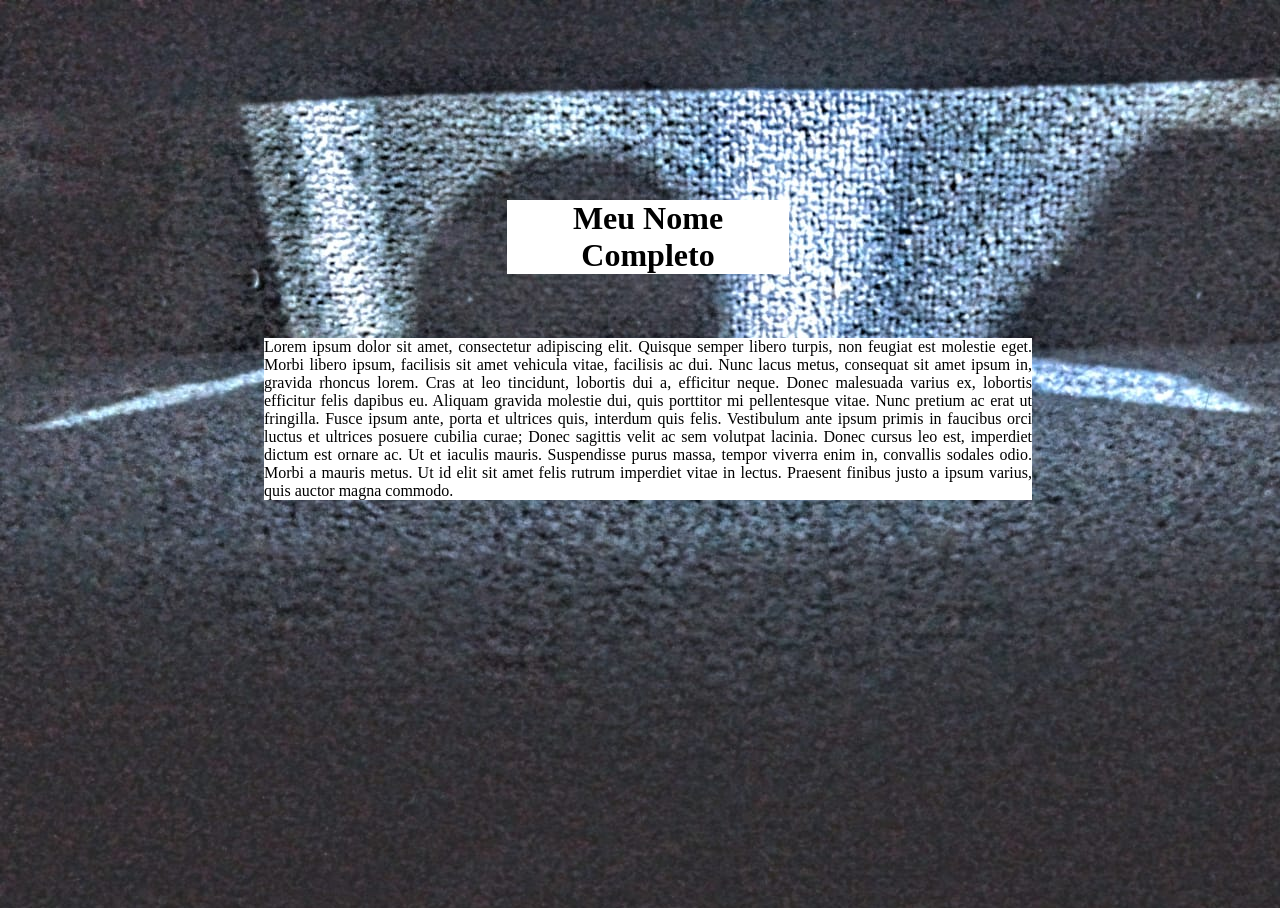
==== index.html @ c6a09cad "Add files via upload" ====
<!DOCTYPE html>
<html>
<head>
<meta name="viewport" content="width=device-width, initial-scale=1">
<link rel="stylesheet" href="quadrado.css">
<title>Frederico Paim Antunes</title>
</head>
<body id="imagem">
<h1 style="background-color:white; text-align: center; font-family:'Yanone Tagesschrift'; margin: 15% 39% 0% 39%">Meu Nome Completo</h1>
<p style="background-color:white; font-family:'Yanone Tagesschrift'; text-align: justify; margin: 5% 20% 1% 20%">Lorem ipsum dolor sit amet, consectetur adipiscing elit. Quisque semper libero turpis, non feugiat est molestie eget. Morbi libero ipsum, facilisis sit amet vehicula vitae, facilisis ac dui. Nunc lacus metus, consequat sit amet ipsum in, gravida rhoncus lorem. Cras at leo tincidunt, lobortis dui a, efficitur neque. Donec malesuada varius ex, lobortis efficitur felis dapibus eu. Aliquam gravida molestie dui, quis porttitor mi pellentesque vitae. Nunc pretium ac erat ut fringilla. Fusce ipsum ante, porta et ultrices quis, interdum quis felis. Vestibulum ante ipsum primis in faucibus orci luctus et ultrices posuere cubilia curae; Donec sagittis velit ac sem volutpat lacinia. Donec cursus leo est, imperdiet dictum est ornare ac. Ut et iaculis mauris. Suspendisse purus massa, tempor viverra enim in, convallis sodales odio. Morbi a mauris metus. Ut id elit sit amet felis rutrum imperdiet vitae in lectus. Praesent finibus justo a ipsum varius, quis auctor magna commodo.</p>
</body>
</html>
---- quadrado.css ----
#imagem {
	position: absolute;
	width: 100%;
	height: 100%;
	background-image: url(imagemini.jpeg);
}
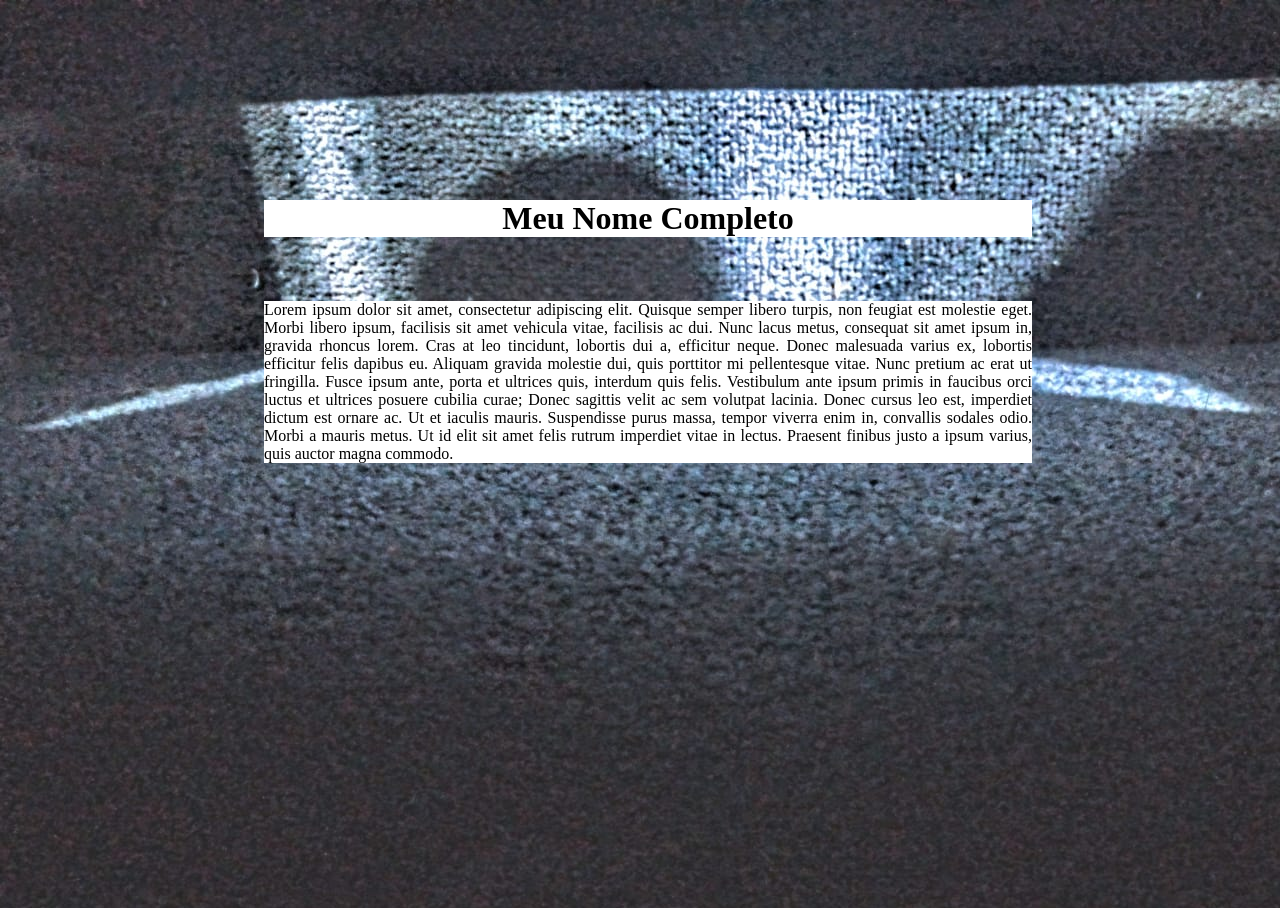
==== commit 7cc8c8b7: "Update index.html" ====
--- a/index.html
+++ b/index.html
@@ -6,7 +6,7 @@
 <title>Frederico Paim Antunes</title>
 </head>
 <body id="imagem">
-<h1 style="background-color:white; text-align: center; font-family:'Yanone Tagesschrift'; margin: 15% 39% 0% 39%">Meu Nome Completo</h1>
+<h1 style="background-color:white; text-align: center; font-family:'Yanone Tagesschrift'; margin: 15% 20% 0% 20%">Meu Nome Completo</h1>
 <p style="background-color:white; font-family:'Yanone Tagesschrift'; text-align: justify; margin: 5% 20% 1% 20%">Lorem ipsum dolor sit amet, consectetur adipiscing elit. Quisque semper libero turpis, non feugiat est molestie eget. Morbi libero ipsum, facilisis sit amet vehicula vitae, facilisis ac dui. Nunc lacus metus, consequat sit amet ipsum in, gravida rhoncus lorem. Cras at leo tincidunt, lobortis dui a, efficitur neque. Donec malesuada varius ex, lobortis efficitur felis dapibus eu. Aliquam gravida molestie dui, quis porttitor mi pellentesque vitae. Nunc pretium ac erat ut fringilla. Fusce ipsum ante, porta et ultrices quis, interdum quis felis. Vestibulum ante ipsum primis in faucibus orci luctus et ultrices posuere cubilia curae; Donec sagittis velit ac sem volutpat lacinia. Donec cursus leo est, imperdiet dictum est ornare ac. Ut et iaculis mauris. Suspendisse purus massa, tempor viverra enim in, convallis sodales odio. Morbi a mauris metus. Ut id elit sit amet felis rutrum imperdiet vitae in lectus. Praesent finibus justo a ipsum varius, quis auctor magna commodo.</p>
 </body>
-</html>+</html>
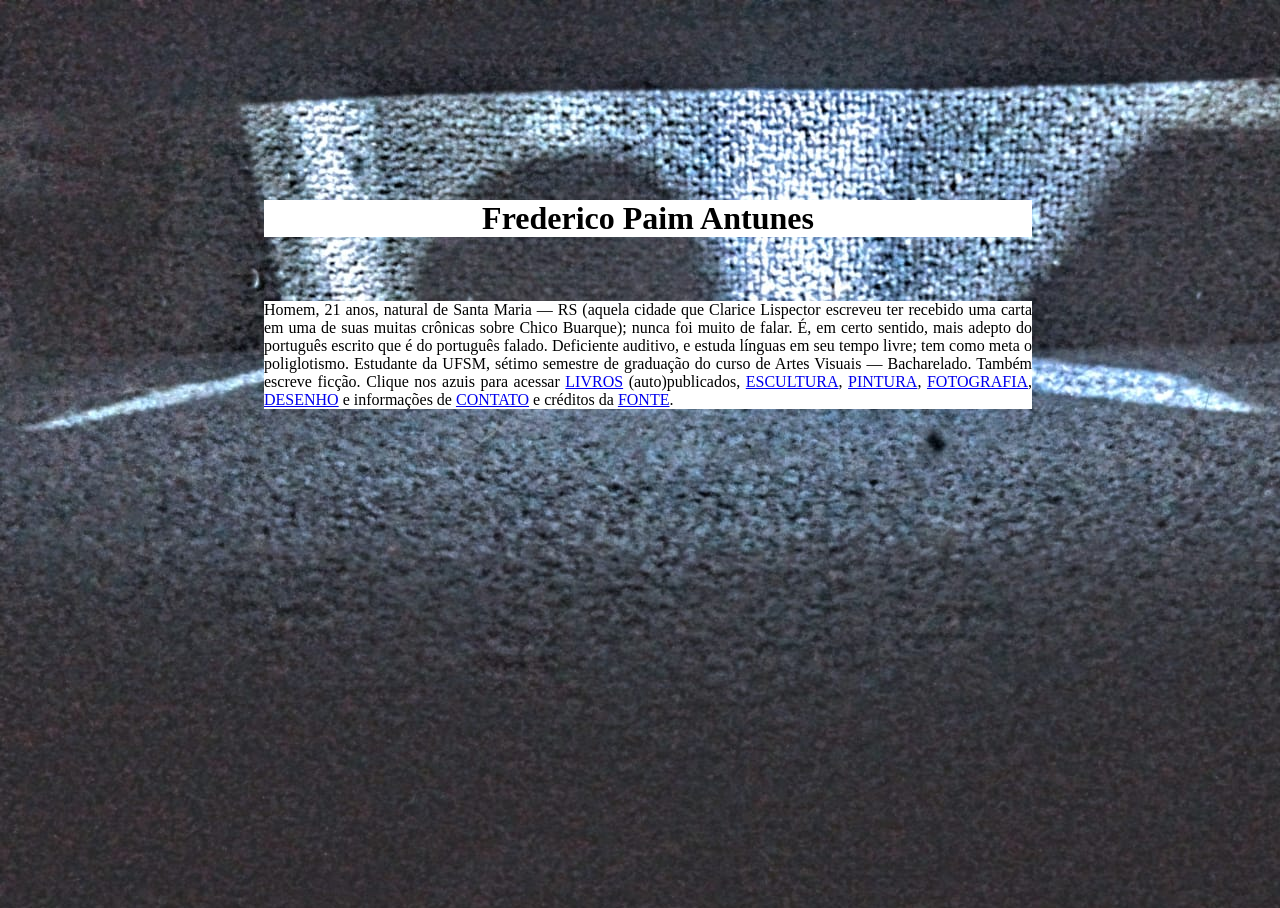
==== commit 1221edbc: "Update index.html" ====
--- a/index.html
+++ b/index.html
@@ -6,7 +6,7 @@
 <title>Frederico Paim Antunes</title>
 </head>
 <body id="imagem">
-<h1 style="background-color:white; text-align: center; font-family:'Yanone Tagesschrift'; margin: 15% 20% 0% 20%">Meu Nome Completo</h1>
-<p style="background-color:white; font-family:'Yanone Tagesschrift'; text-align: justify; margin: 5% 20% 1% 20%">Lorem ipsum dolor sit amet, consectetur adipiscing elit. Quisque semper libero turpis, non feugiat est molestie eget. Morbi libero ipsum, facilisis sit amet vehicula vitae, facilisis ac dui. Nunc lacus metus, consequat sit amet ipsum in, gravida rhoncus lorem. Cras at leo tincidunt, lobortis dui a, efficitur neque. Donec malesuada varius ex, lobortis efficitur felis dapibus eu. Aliquam gravida molestie dui, quis porttitor mi pellentesque vitae. Nunc pretium ac erat ut fringilla. Fusce ipsum ante, porta et ultrices quis, interdum quis felis. Vestibulum ante ipsum primis in faucibus orci luctus et ultrices posuere cubilia curae; Donec sagittis velit ac sem volutpat lacinia. Donec cursus leo est, imperdiet dictum est ornare ac. Ut et iaculis mauris. Suspendisse purus massa, tempor viverra enim in, convallis sodales odio. Morbi a mauris metus. Ut id elit sit amet felis rutrum imperdiet vitae in lectus. Praesent finibus justo a ipsum varius, quis auctor magna commodo.</p>
+<h1 style="background-color:white; text-align: center; font-family:'Yanone Tagesschrift'; margin: 15% 20% 0% 20%">Frederico Paim Antunes</h1>
+<p style="background-color:white; font-family:'Yanone Tagesschrift'; text-align: justify; margin: 5% 20% 1% 20%">Homem, 21 anos, natural de Santa Maria — RS (aquela cidade que Clarice Lispector escreveu ter recebido uma carta em uma de suas muitas crônicas sobre Chico Buarque); nunca foi muito de falar. É, em certo sentido, mais adepto do português escrito que é do português falado. Deficiente auditivo, e estuda línguas em seu tempo livre; tem como meta o poliglotismo. Estudante da UFSM, sétimo semestre de graduação do curso de Artes Visuais — Bacharelado. Também escreve ficção. Clique nos azuis para acessar <a href="livros.html"; target="_blank">LIVROS</a> (auto)publicados, <a href="escultura.html"; target="_blank">ESCULTURA</a>, <a href="pintura.html"; target="_blank">PINTURA</a>, <a href="fotografia.html"; target="_blank">FOTOGRAFIA</a>, <a href="desenho.html"; target="_blank">DESENHO</a> e informações de <a href="contato.html"; target="_blank">CONTATO</a> e créditos da <a href="fonte.html"; target="_blank">FONTE</a>. </p>
 </body>
 </html>
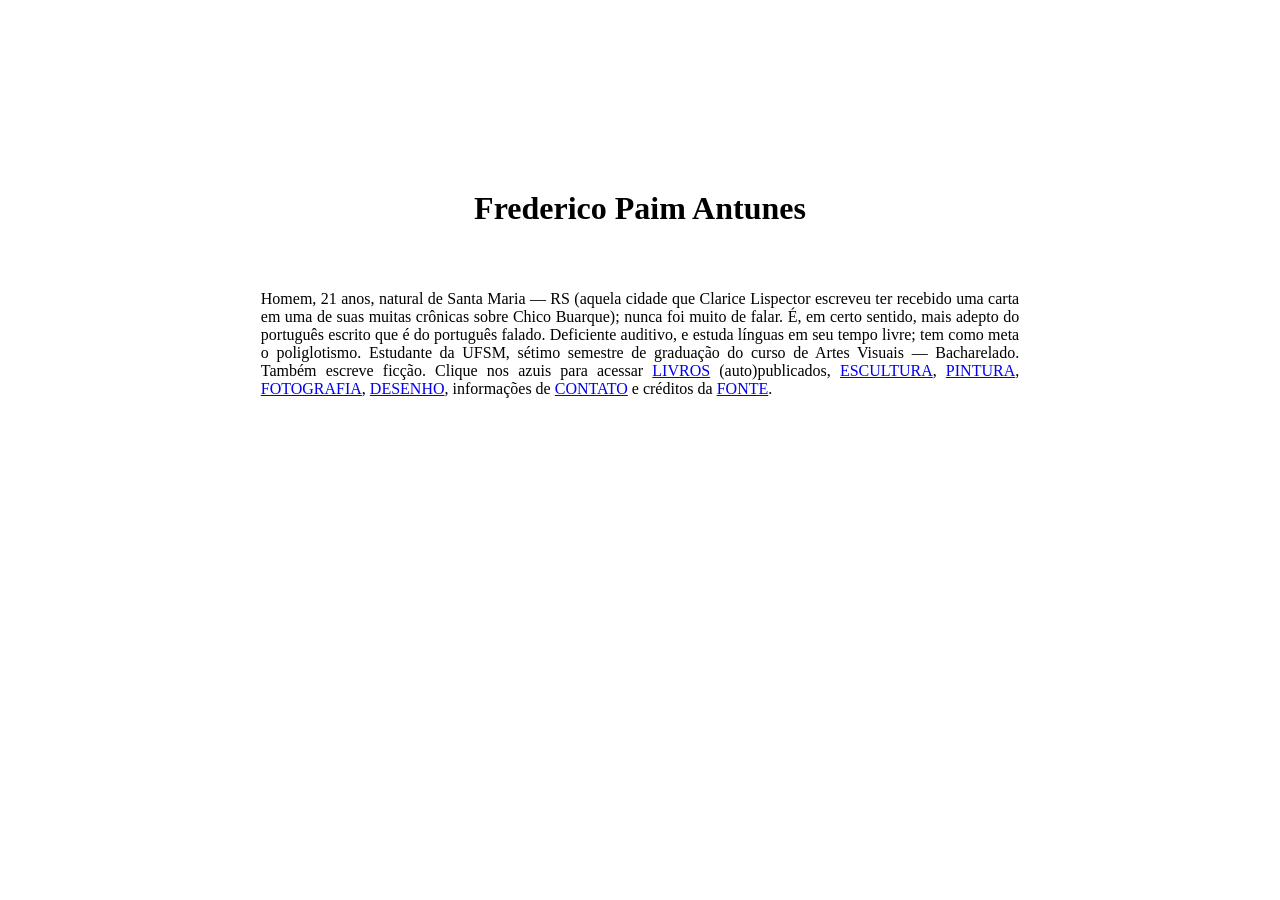
==== commit 989021d6: "Update index.html" ====
--- a/index.html
+++ b/index.html
@@ -7,6 +7,6 @@
 </head>
 <body id="imagem">
 <h1 style="background-color:white; text-align: center; font-family:'Yanone Tagesschrift'; margin: 15% 20% 0% 20%">Frederico Paim Antunes</h1>
-<p style="background-color:white; font-family:'Yanone Tagesschrift'; text-align: justify; margin: 5% 20% 1% 20%">Homem, 21 anos, natural de Santa Maria — RS (aquela cidade que Clarice Lispector escreveu ter recebido uma carta em uma de suas muitas crônicas sobre Chico Buarque); nunca foi muito de falar. É, em certo sentido, mais adepto do português escrito que é do português falado. Deficiente auditivo, e estuda línguas em seu tempo livre; tem como meta o poliglotismo. Estudante da UFSM, sétimo semestre de graduação do curso de Artes Visuais — Bacharelado. Também escreve ficção. Clique nos azuis para acessar <a href="livros.html"; target="_blank">LIVROS</a> (auto)publicados, <a href="escultura.html"; target="_blank">ESCULTURA</a>, <a href="pintura.html"; target="_blank">PINTURA</a>, <a href="fotografia.html"; target="_blank">FOTOGRAFIA</a>, <a href="desenho.html"; target="_blank">DESENHO</a> e informações de <a href="contato.html"; target="_blank">CONTATO</a> e créditos da <a href="fonte.html"; target="_blank">FONTE</a>. </p>
+<p style="background-color:white; font-family:'Yanone Tagesschrift'; text-align: justify; margin: 5% 20% 1% 20%">Homem, 21 anos, natural de Santa Maria — RS (aquela cidade que Clarice Lispector escreveu ter recebido uma carta em uma de suas muitas crônicas sobre Chico Buarque); nunca foi muito de falar. É, em certo sentido, mais adepto do português escrito que é do português falado. Deficiente auditivo, e estuda línguas em seu tempo livre; tem como meta o poliglotismo. Estudante da UFSM, sétimo semestre de graduação do curso de Artes Visuais — Bacharelado. Também escreve ficção. Clique nos azuis para acessar <a href="livros.html"; target="_blank">LIVROS</a> (auto)publicados, <a href="escultura.html"; target="_blank">ESCULTURA</a>, <a href="pintura.html"; target="_blank">PINTURA</a>, <a href="fotografia.html"; target="_blank">FOTOGRAFIA</a>, <a href="desenho.html"; target="_blank">DESENHO</a>, informações de <a href="contato.html"; target="_blank">CONTATO</a> e créditos da <a href="fonte.html"; target="_blank">FONTE</a>. </p>
 </body>
 </html>
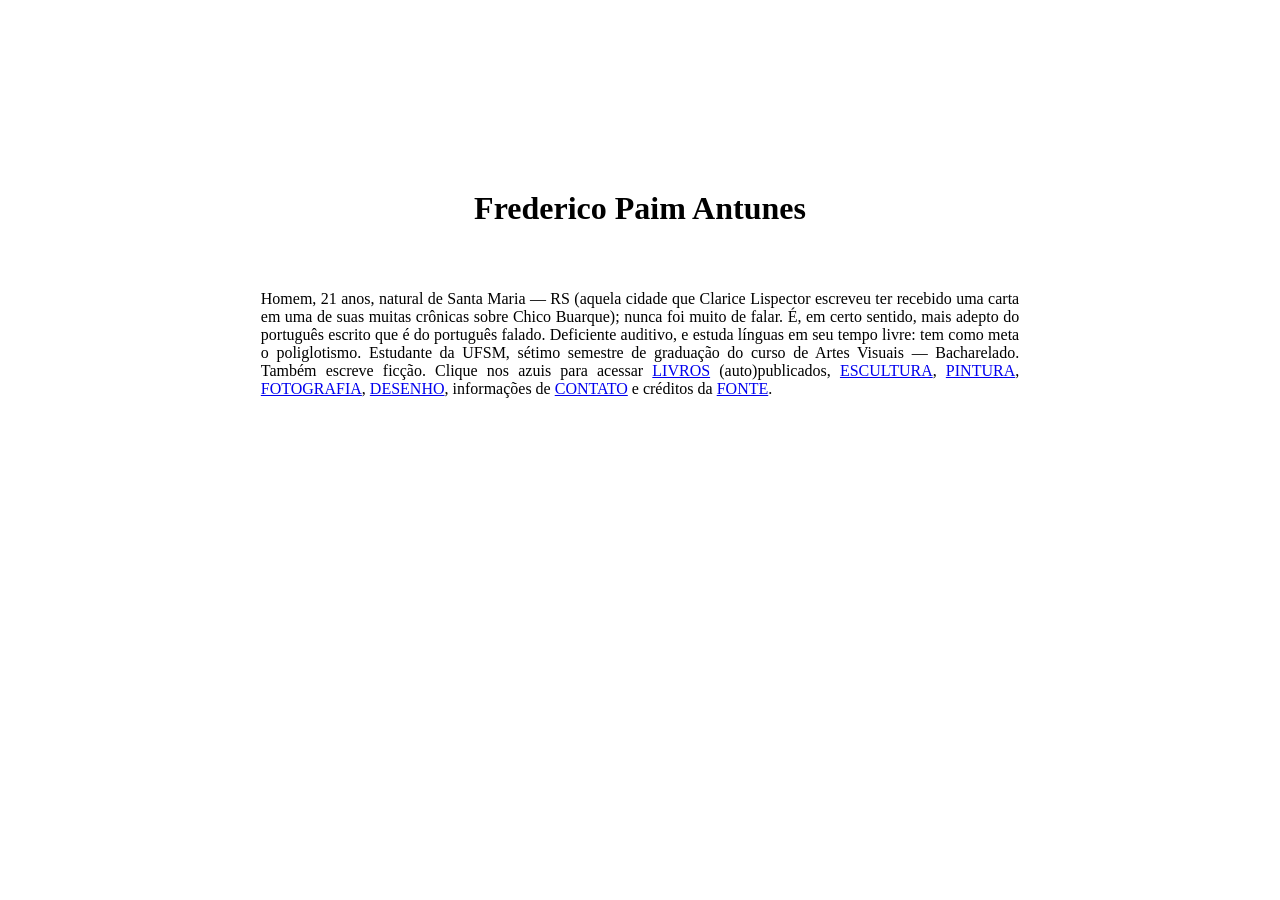
==== commit 64df8175: "Update index.html" ====
--- a/index.html
+++ b/index.html
@@ -7,6 +7,6 @@
 </head>
 <body id="imagem">
 <h1 style="background-color:white; text-align: center; font-family:'Yanone Tagesschrift'; margin: 15% 20% 0% 20%">Frederico Paim Antunes</h1>
-<p style="background-color:white; font-family:'Yanone Tagesschrift'; text-align: justify; margin: 5% 20% 1% 20%">Homem, 21 anos, natural de Santa Maria — RS (aquela cidade que Clarice Lispector escreveu ter recebido uma carta em uma de suas muitas crônicas sobre Chico Buarque); nunca foi muito de falar. É, em certo sentido, mais adepto do português escrito que é do português falado. Deficiente auditivo, e estuda línguas em seu tempo livre; tem como meta o poliglotismo. Estudante da UFSM, sétimo semestre de graduação do curso de Artes Visuais — Bacharelado. Também escreve ficção. Clique nos azuis para acessar <a href="livros.html"; target="_blank">LIVROS</a> (auto)publicados, <a href="escultura.html"; target="_blank">ESCULTURA</a>, <a href="pintura.html"; target="_blank">PINTURA</a>, <a href="fotografia.html"; target="_blank">FOTOGRAFIA</a>, <a href="desenho.html"; target="_blank">DESENHO</a>, informações de <a href="contato.html"; target="_blank">CONTATO</a> e créditos da <a href="fonte.html"; target="_blank">FONTE</a>. </p>
+<p style="background-color:white; font-family:'Yanone Tagesschrift'; text-align: justify; margin: 5% 20% 1% 20%">Homem, 21 anos, natural de Santa Maria — RS (aquela cidade que Clarice Lispector escreveu ter recebido uma carta em uma de suas muitas crônicas sobre Chico Buarque); nunca foi muito de falar. É, em certo sentido, mais adepto do português escrito que é do português falado. Deficiente auditivo, e estuda línguas em seu tempo livre: tem como meta o poliglotismo. Estudante da UFSM, sétimo semestre de graduação do curso de Artes Visuais — Bacharelado. Também escreve ficção. Clique nos azuis para acessar <a href="livros.html"; target="_blank">LIVROS</a> (auto)publicados, <a href="escultura.html"; target="_blank">ESCULTURA</a>, <a href="pintura.html"; target="_blank">PINTURA</a>, <a href="fotografia.html"; target="_blank">FOTOGRAFIA</a>, <a href="desenho.html"; target="_blank">DESENHO</a>, informações de <a href="contato.html"; target="_blank">CONTATO</a> e créditos da <a href="fonte.html"; target="_blank">FONTE</a>. </p>
 </body>
 </html>
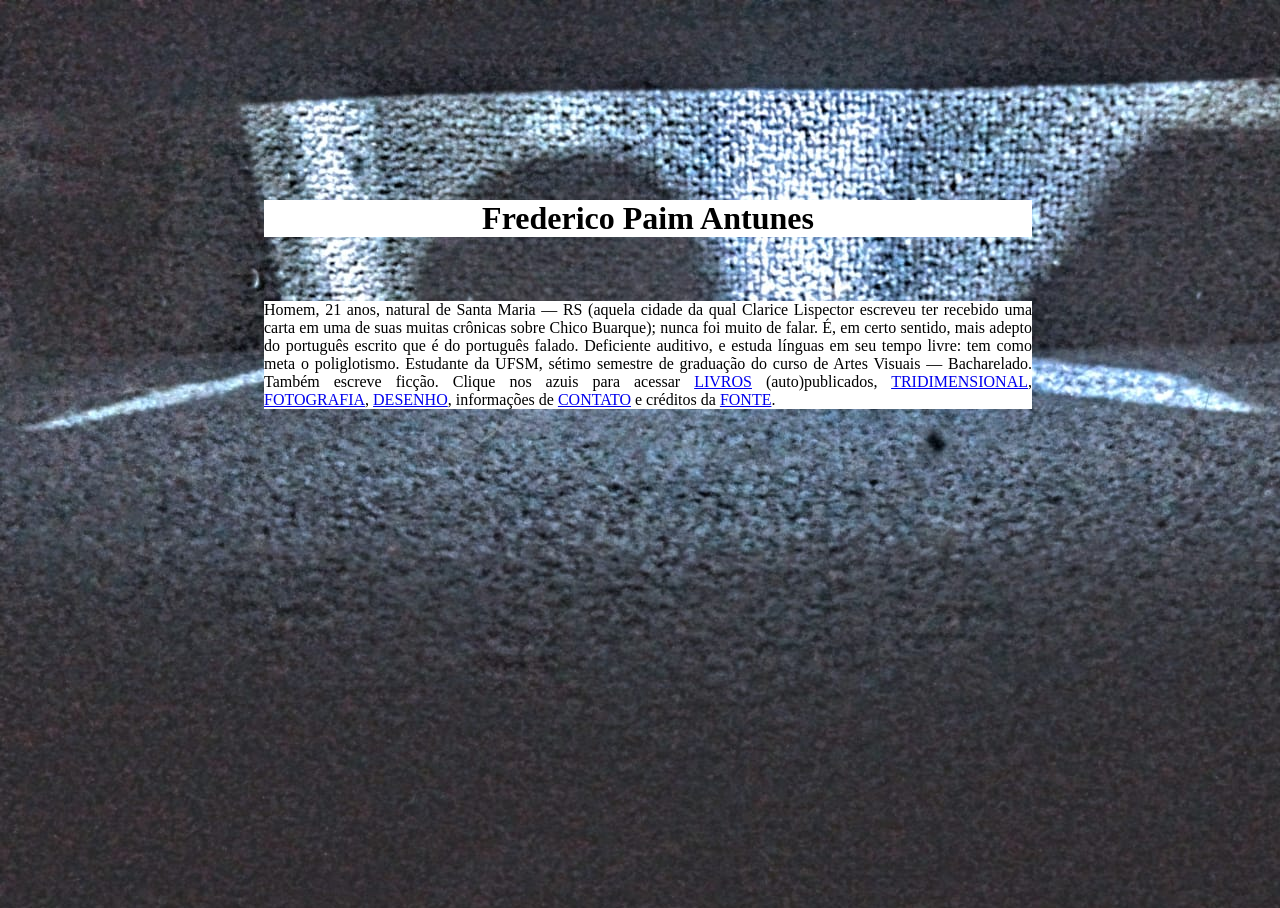
==== commit dfef2f98: "Add files via upload" ====
--- a/index.html
+++ b/index.html
@@ -7,6 +7,6 @@
 </head>
 <body id="imagem">
 <h1 style="background-color:white; text-align: center; font-family:'Yanone Tagesschrift'; margin: 15% 20% 0% 20%">Frederico Paim Antunes</h1>
-<p style="background-color:white; font-family:'Yanone Tagesschrift'; text-align: justify; margin: 5% 20% 1% 20%">Homem, 21 anos, natural de Santa Maria — RS (aquela cidade que Clarice Lispector escreveu ter recebido uma carta em uma de suas muitas crônicas sobre Chico Buarque); nunca foi muito de falar. É, em certo sentido, mais adepto do português escrito que é do português falado. Deficiente auditivo, e estuda línguas em seu tempo livre: tem como meta o poliglotismo. Estudante da UFSM, sétimo semestre de graduação do curso de Artes Visuais — Bacharelado. Também escreve ficção. Clique nos azuis para acessar <a href="livros.html"; target="_blank">LIVROS</a> (auto)publicados, <a href="escultura.html"; target="_blank">ESCULTURA</a>, <a href="pintura.html"; target="_blank">PINTURA</a>, <a href="fotografia.html"; target="_blank">FOTOGRAFIA</a>, <a href="desenho.html"; target="_blank">DESENHO</a>, informações de <a href="contato.html"; target="_blank">CONTATO</a> e créditos da <a href="fonte.html"; target="_blank">FONTE</a>. </p>
+<p style="background-color:white; font-family:'Yanone Tagesschrift'; text-align: justify; margin: 5% 20% 1% 20%">Homem, 21 anos, natural de Santa Maria — RS (aquela cidade da qual Clarice Lispector escreveu ter recebido uma carta em uma de suas muitas crônicas sobre Chico Buarque); nunca foi muito de falar. É, em certo sentido, mais adepto do português escrito que é do português falado. Deficiente auditivo, e estuda línguas em seu tempo livre: tem como meta o poliglotismo. Estudante da UFSM, sétimo semestre de graduação do curso de Artes Visuais — Bacharelado. Também escreve ficção. Clique nos azuis para acessar <a href="livros.html"; target="_blank">LIVROS</a> (auto)publicados, <a href="escultura.html"; target="_blank">TRIDIMENSIONAL</a>, <a href="fotografia.html"; target="_blank">FOTOGRAFIA</a>, <a href="desenho.html"; target="_blank">DESENHO</a>, informações de <a href="contato.html"; target="_blank">CONTATO</a> e créditos da <a href="fonte.html"; target="_blank">FONTE</a>. </p>
 </body>
-</html>
+</html>
--- a/quadrado.css
+++ b/quadrado.css
@@ -0,0 +1,6 @@
+#imagem {
+	position: absolute;
+	width: 100%;
+	height: 100%;
+	background-image: url(imagemini.jpeg);
+}
